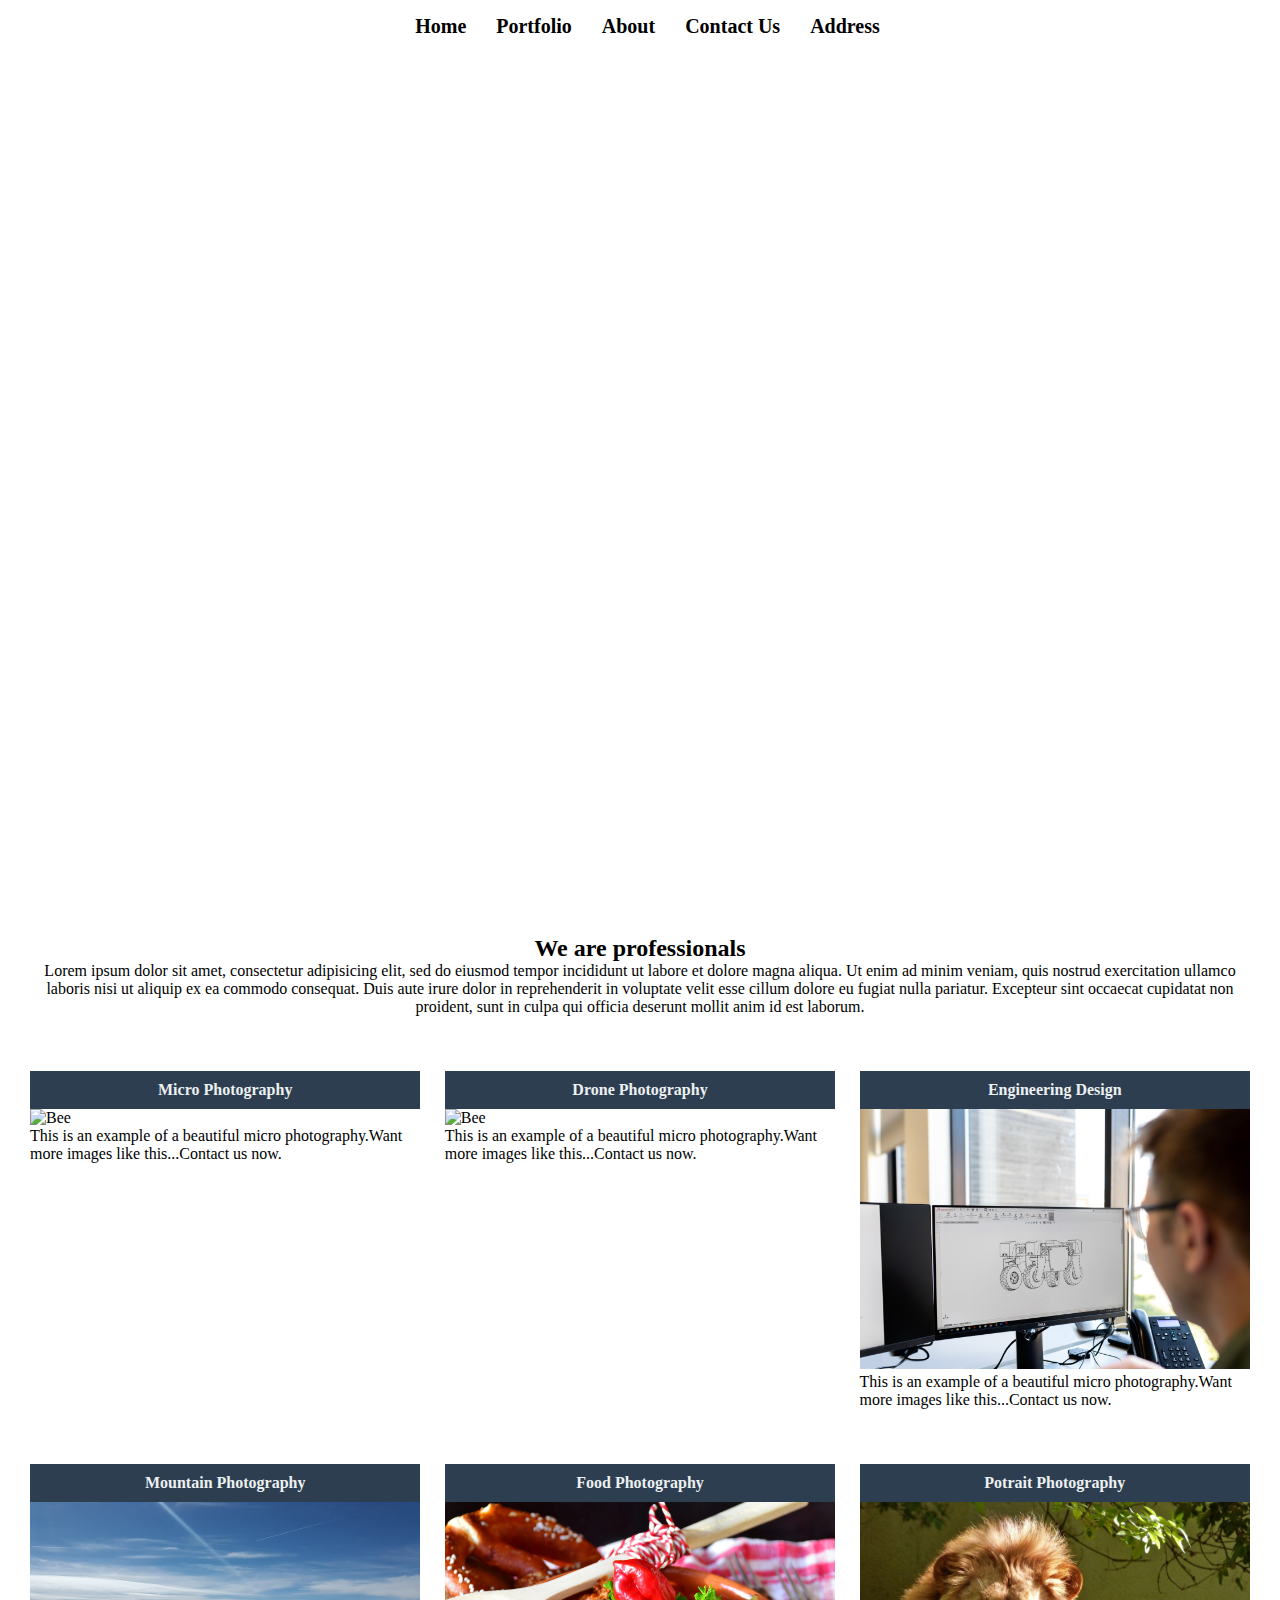
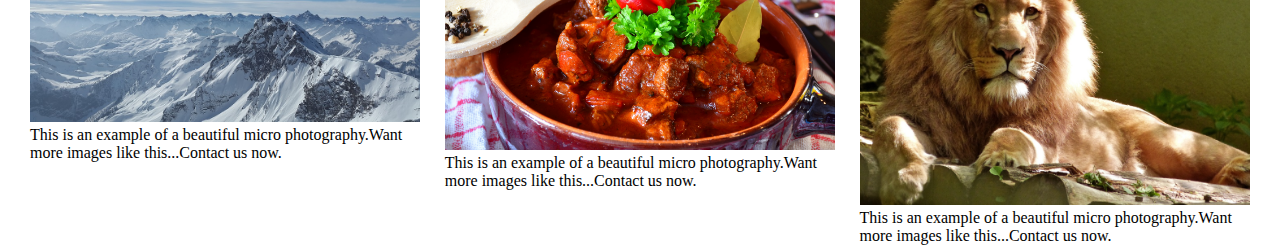
==== pages/New index.html @ 748ae36d "Website building attempt number 1" ====
<!DOCTYPE html>
<html lang="en" dir="ltr">
  <head>
    <meta charset="utf-8">
    <meta name="viewport" content="">
    <title>Template Number 1</title>
    <link rel="stylesheet" href="stylesheet.css">
    <link rel="shortcut icon" href="../Images/title icon.jpg">
  </head>
  <body>

    <!--Header section starts here -->

  <div class="header">

    <nav>
      <ul>
        <li> <a href="#"> Home</a></li>
        <li> <a href="#"> Portfolio</a></li>
        <li> <a href="#"> About</a></li>
        <li> <a href="#"> Contact Us</a></li>
        <li> <a href="#"> Address</a></li>
      </ul>
    </nav>
  </div>

  <!-- Header section ends here -->

  <!--Section1 starts here -->

  <section>
    <div class="container">
      <div class="heading">
        <h2>We are professionals</h2>
        <p>Lorem ipsum dolor sit amet, consectetur adipisicing elit, sed do eiusmod tempor incididunt ut labore et dolore magna aliqua. Ut enim ad minim veniam, quis nostrud exercitation ullamco laboris nisi ut aliquip ex ea commodo consequat. Duis aute irure dolor in reprehenderit in voluptate velit esse cillum dolore eu fugiat nulla pariatur. Excepteur sint occaecat cupidatat non proident, sunt in culpa qui officia deserunt mollit anim id est laborum.</p>
      </div>
      <div class="cards">
        <h4>Micro photography</h4>
        <img src="../Images/Bee.jpg" alt="Bee">
        <p>This is an example of a beautiful micro photography.Want more images like this...Contact us now.</p>
      </div>

      <div class="cards">
        <h4>Drone photography</h4>
        <img src="../Images/Drone.jpg" alt="Bee">
        <p>This is an example of a beautiful micro photography.Want more images like this...Contact us now.</p>
      </div>

      <div class="cards">
        <h4>Engineering design</h4>
        <img src="../Images/eng.jpg" alt="Bee">
        <p>This is an example of a beautiful micro photography.Want more images like this...Contact us now.</p>
      </div>

      <div class="cards">
        <h4>Mountain photography</h4>
        <img src="../Images/mountain.jpg" alt="Bee">
        <p>This is an example of a beautiful micro photography.Want more images like this...Contact us now.</p>
      </div>

      <div class="cards">
        <h4>Food photography</h4>
        <img src="../Images/food.jpg" alt="Bee">
        <p>This is an example of a beautiful micro photography.Want more images like this...Contact us now.</p>
      </div>

      <div class="cards">
        <h4>Potrait photography</h4>
        <img src="../Images/potrait2.jpg" alt="Bee">
        <p>This is an example of a beautiful micro photography.Want more images like this...Contact us now.</p>
      </div>

    </div>
  </section>

  </body>
</html>
---- pages/stylesheet.css ----
*{
  margin: 0;
  padding: 0;
}
img{
  width: 100%;
  height: auto;
}
/* Navigation design starts hete */
.header nav ul{
  display: flex;
  justify-content: center;
  margin-left: 15px;
}
.header nav ul li{
  list-style-type: none;
}
.header nav ul li a{
  text-decoration: none;
  margin-top: 10px;
  padding: 5px 15px;
  display: block;
  color: black;
  font-size: 20px;
  font-weight: 700;
}
.header nav ul li a:hover{
  background-color: black;
  color: #f1c40f;
}
/* Navigation design ends here */
/* Header image starts here */
.header{
  background-image: url('../Images/Camera.jpg');
  background-position: center;
  background-size: cover;
  height: 100vh;
}
/*Header image design ends here */
/*Container design starts here */
.container{
  margin-top: 35px;
  margin-left: 30px;
  margin-right: 30px;

  display: flex;
  flex-flow: wrap;
  justify-content: space-between;
}
/*Container design ends here */
/* Container heading design starts here */
.container .heading{
  text-align: center;
}
.container .heading p{
  text-align: center;
}
/*Container design ends here */
/*Cards design starts here */
.cards h4{
  text-align: center;
  text-transform: capitalize;
  color: #ecf0f1;
  background-color: #2c3e50;
  padding: 10px;
}
.cards{
  width: 32%;
  margin-top: 55px;
}
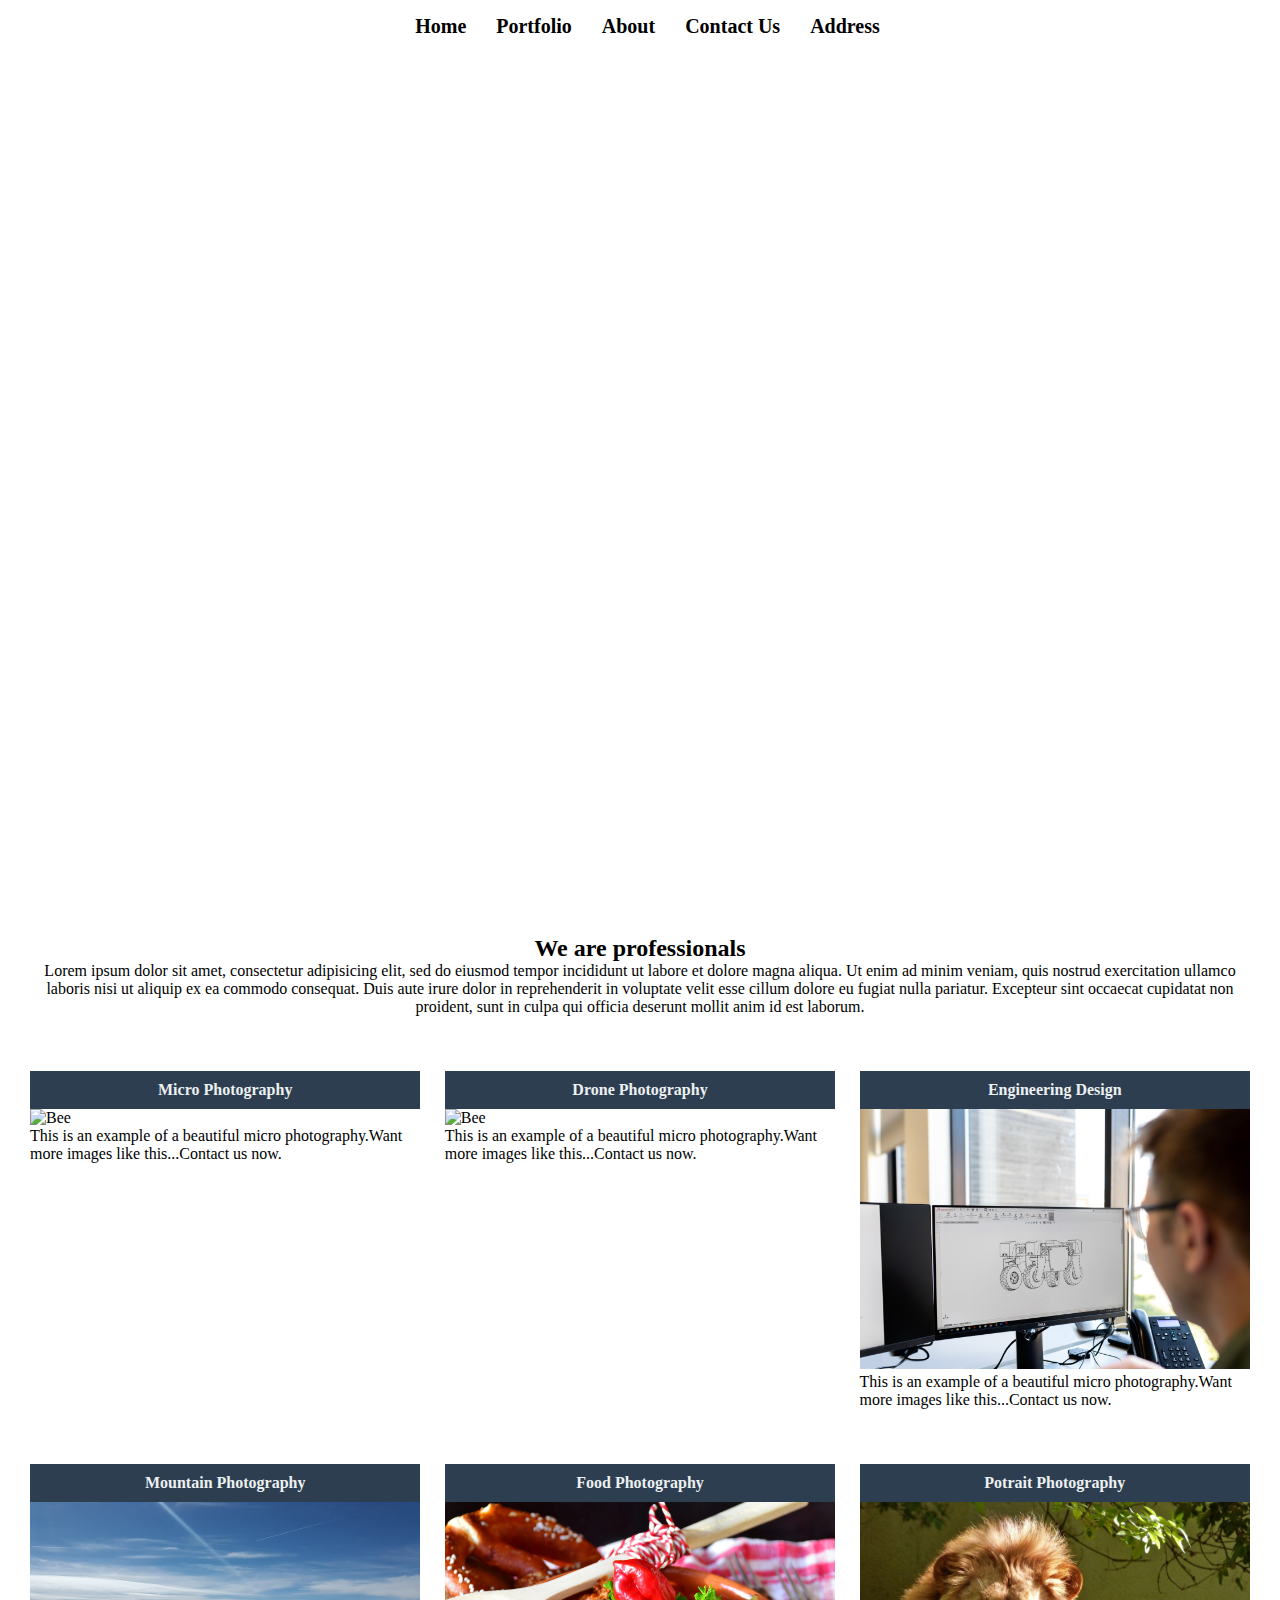
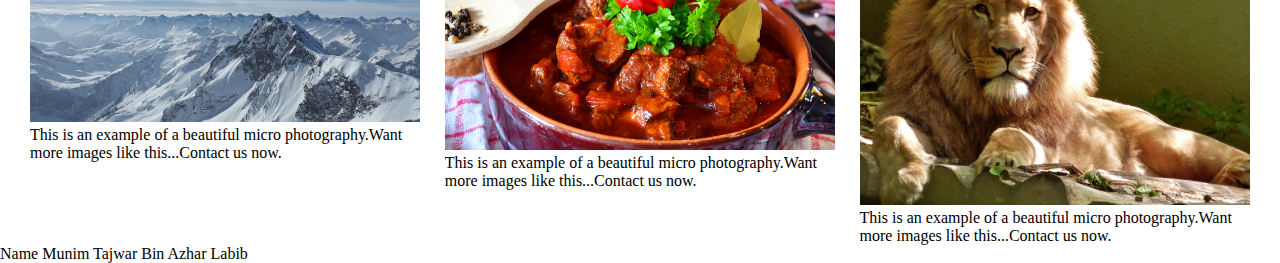
==== commit 8ff0796b: "Second push" ====
--- a/pages/New index.html
+++ b/pages/New index.html
@@ -72,6 +72,7 @@
 
     </div>
   </section>
+  <div>Name Munim Tajwar Bin Azhar Labib </div>
 
   </body>
 </html>
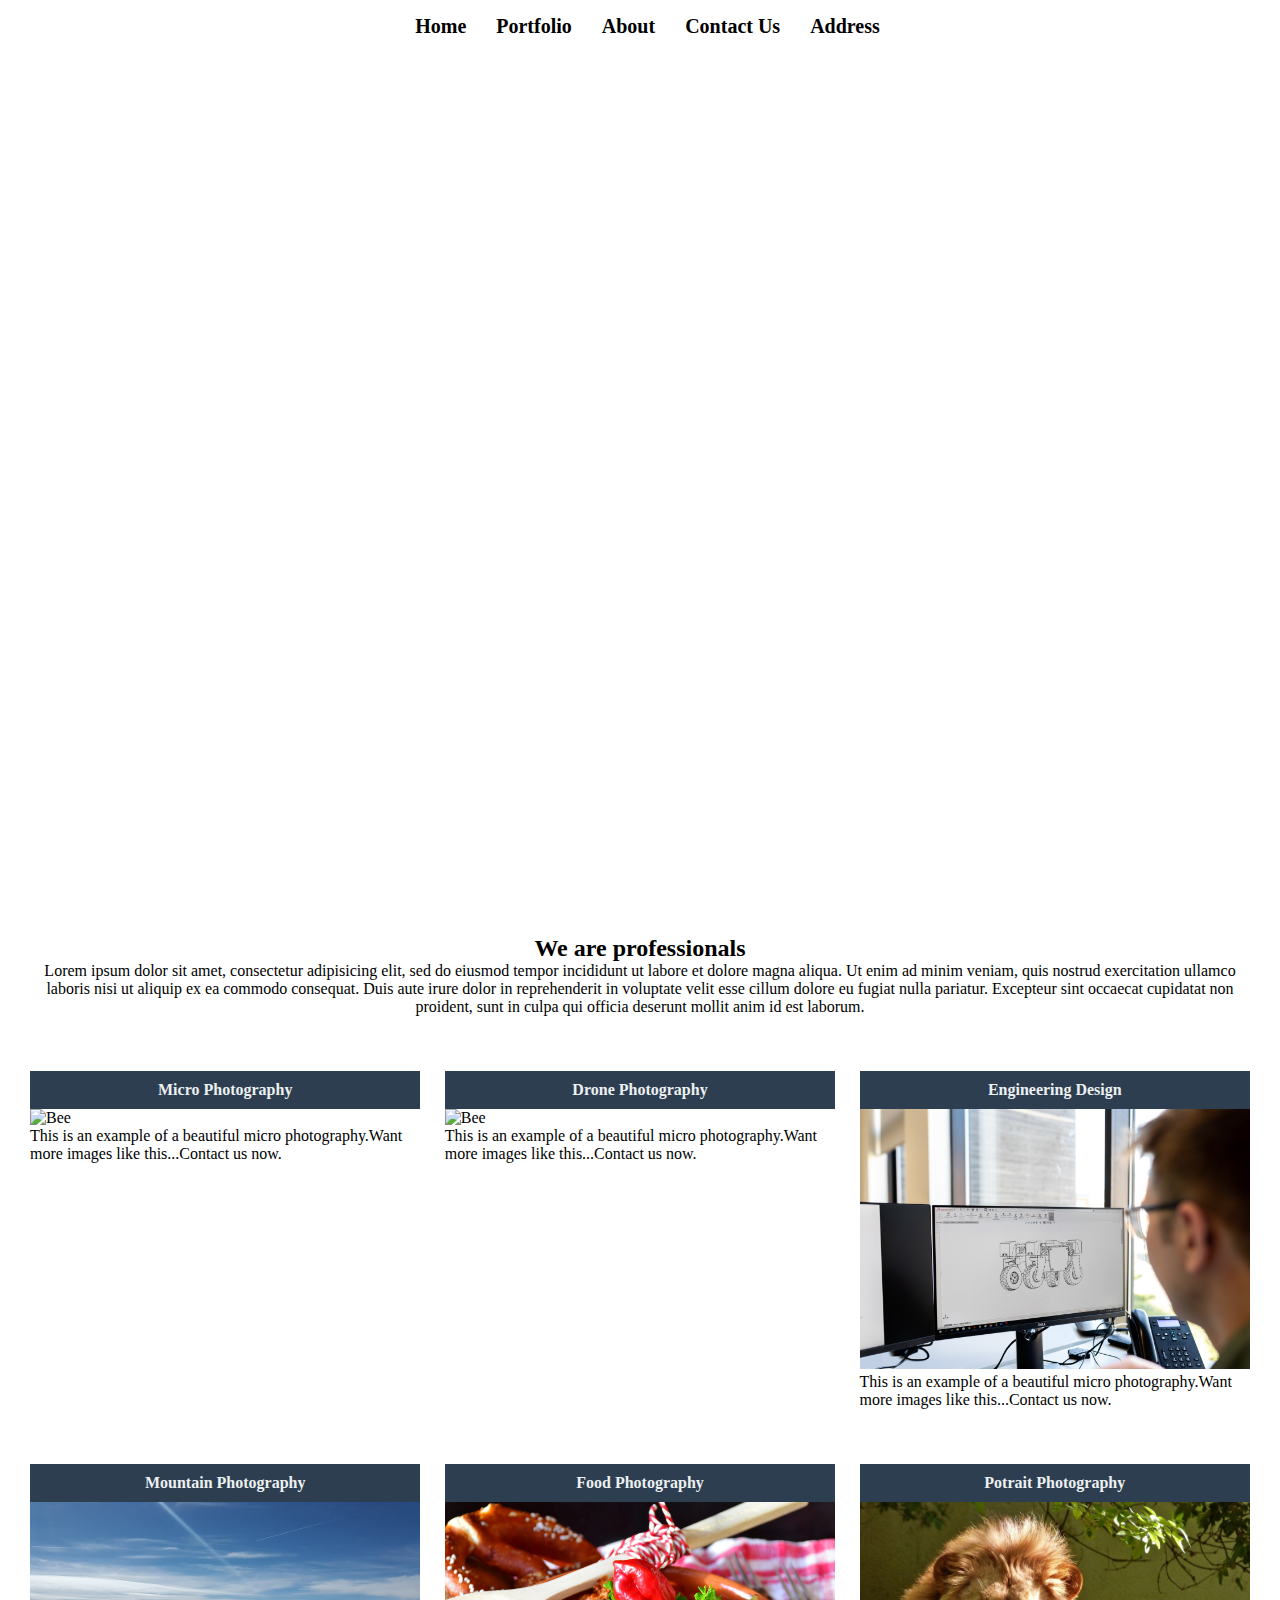
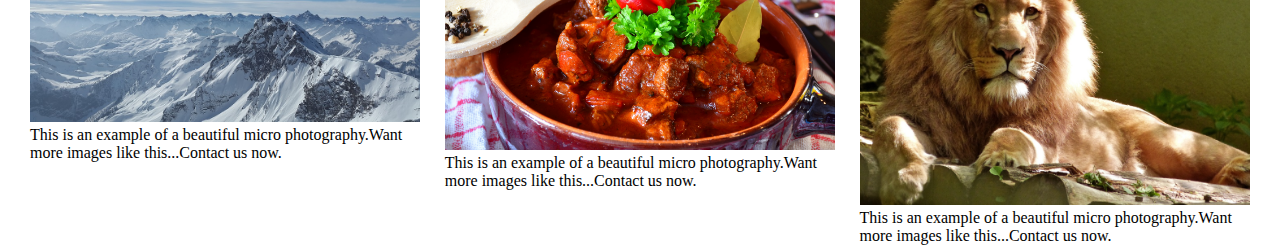
==== commit f271f5d8: "Update New index.html" ====
--- a/pages/New index.html
+++ b/pages/New index.html
@@ -72,7 +72,7 @@
 
     </div>
   </section>
-  <div>Name Munim Tajwar Bin Azhar Labib </div>
+
 
   </body>
 </html>
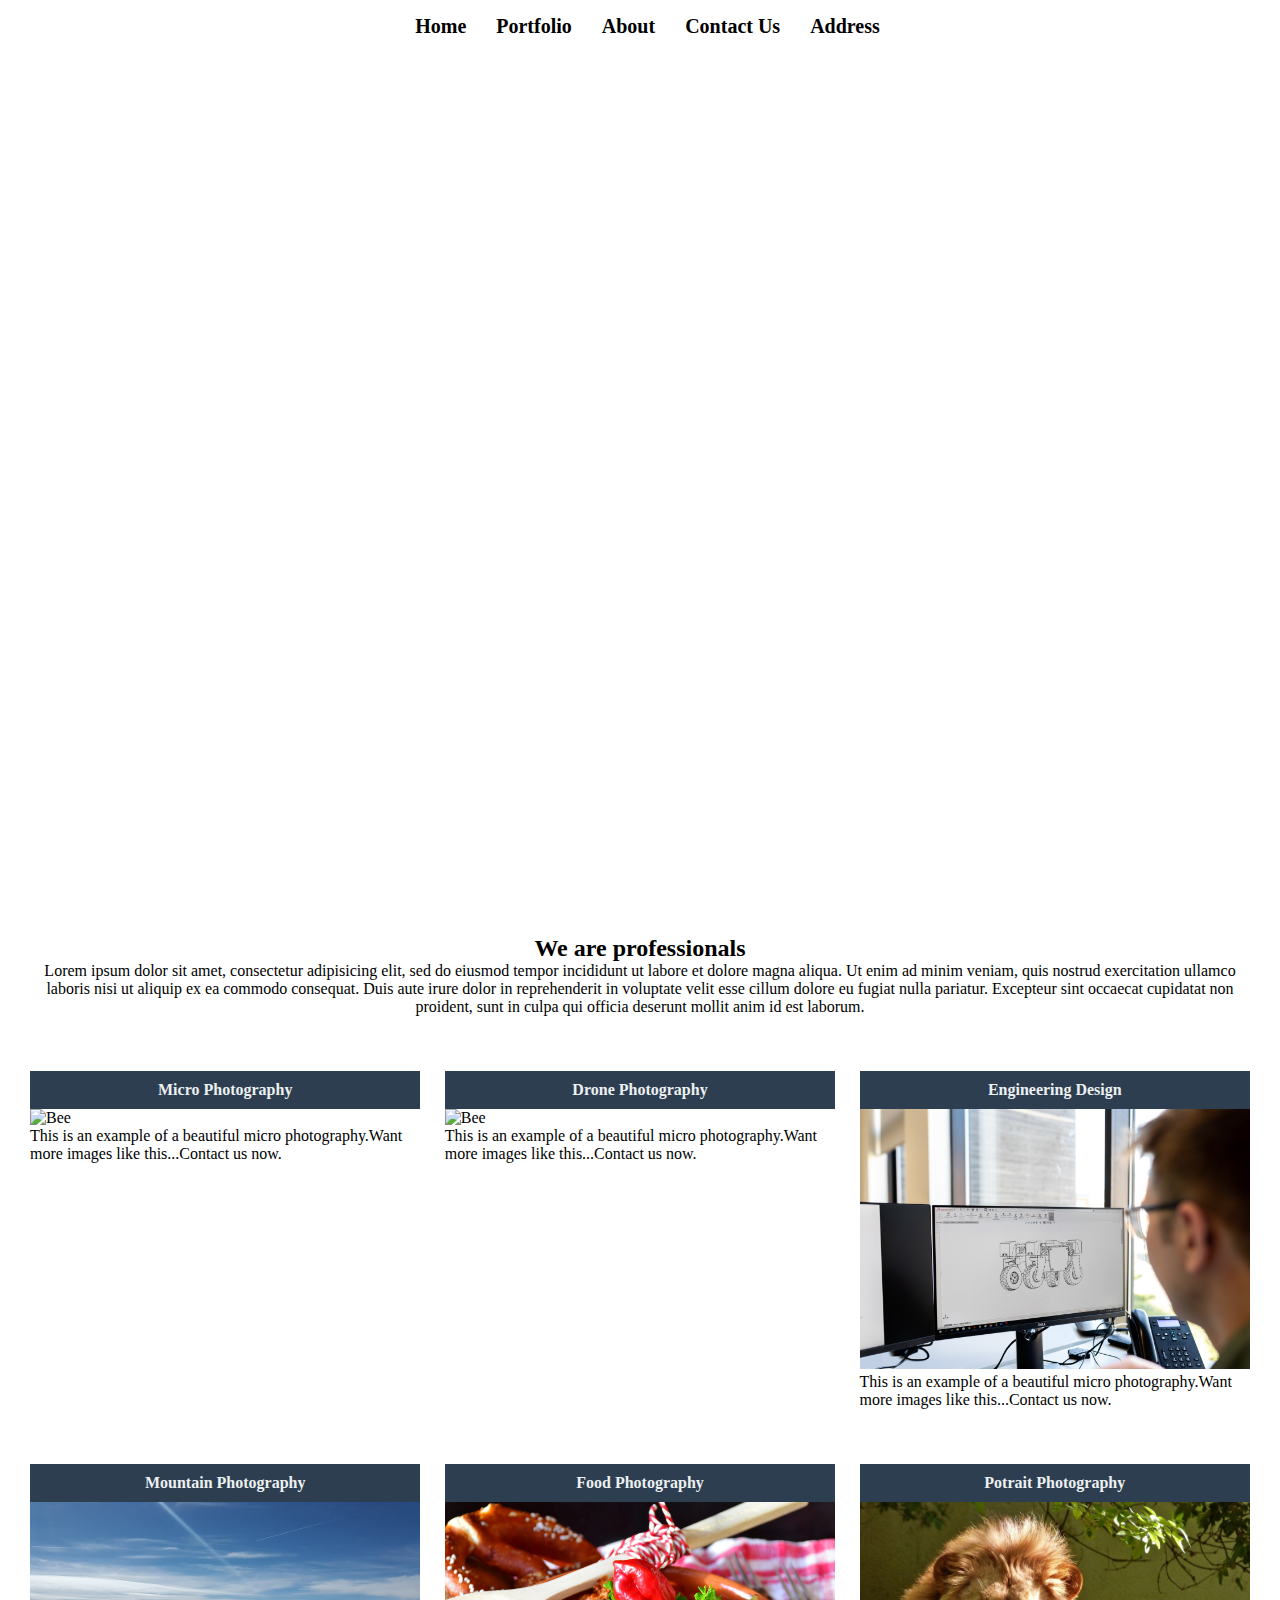
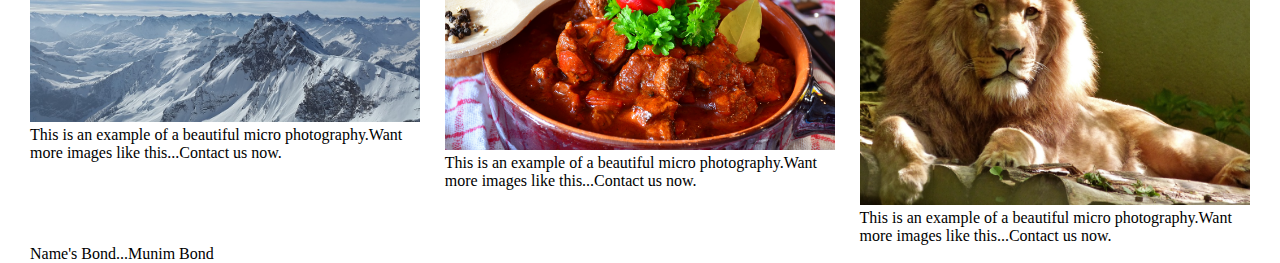
==== commit 923b56f8: "Third Commit" ====
--- a/pages/New index.html
+++ b/pages/New index.html
@@ -69,10 +69,9 @@
         <img src="../Images/potrait2.jpg" alt="Bee">
         <p>This is an example of a beautiful micro photography.Want more images like this...Contact us now.</p>
       </div>
-
+      <p>Name's Bond...Munim Bond</p>
     </div>
   </section>
 
-
   </body>
 </html>
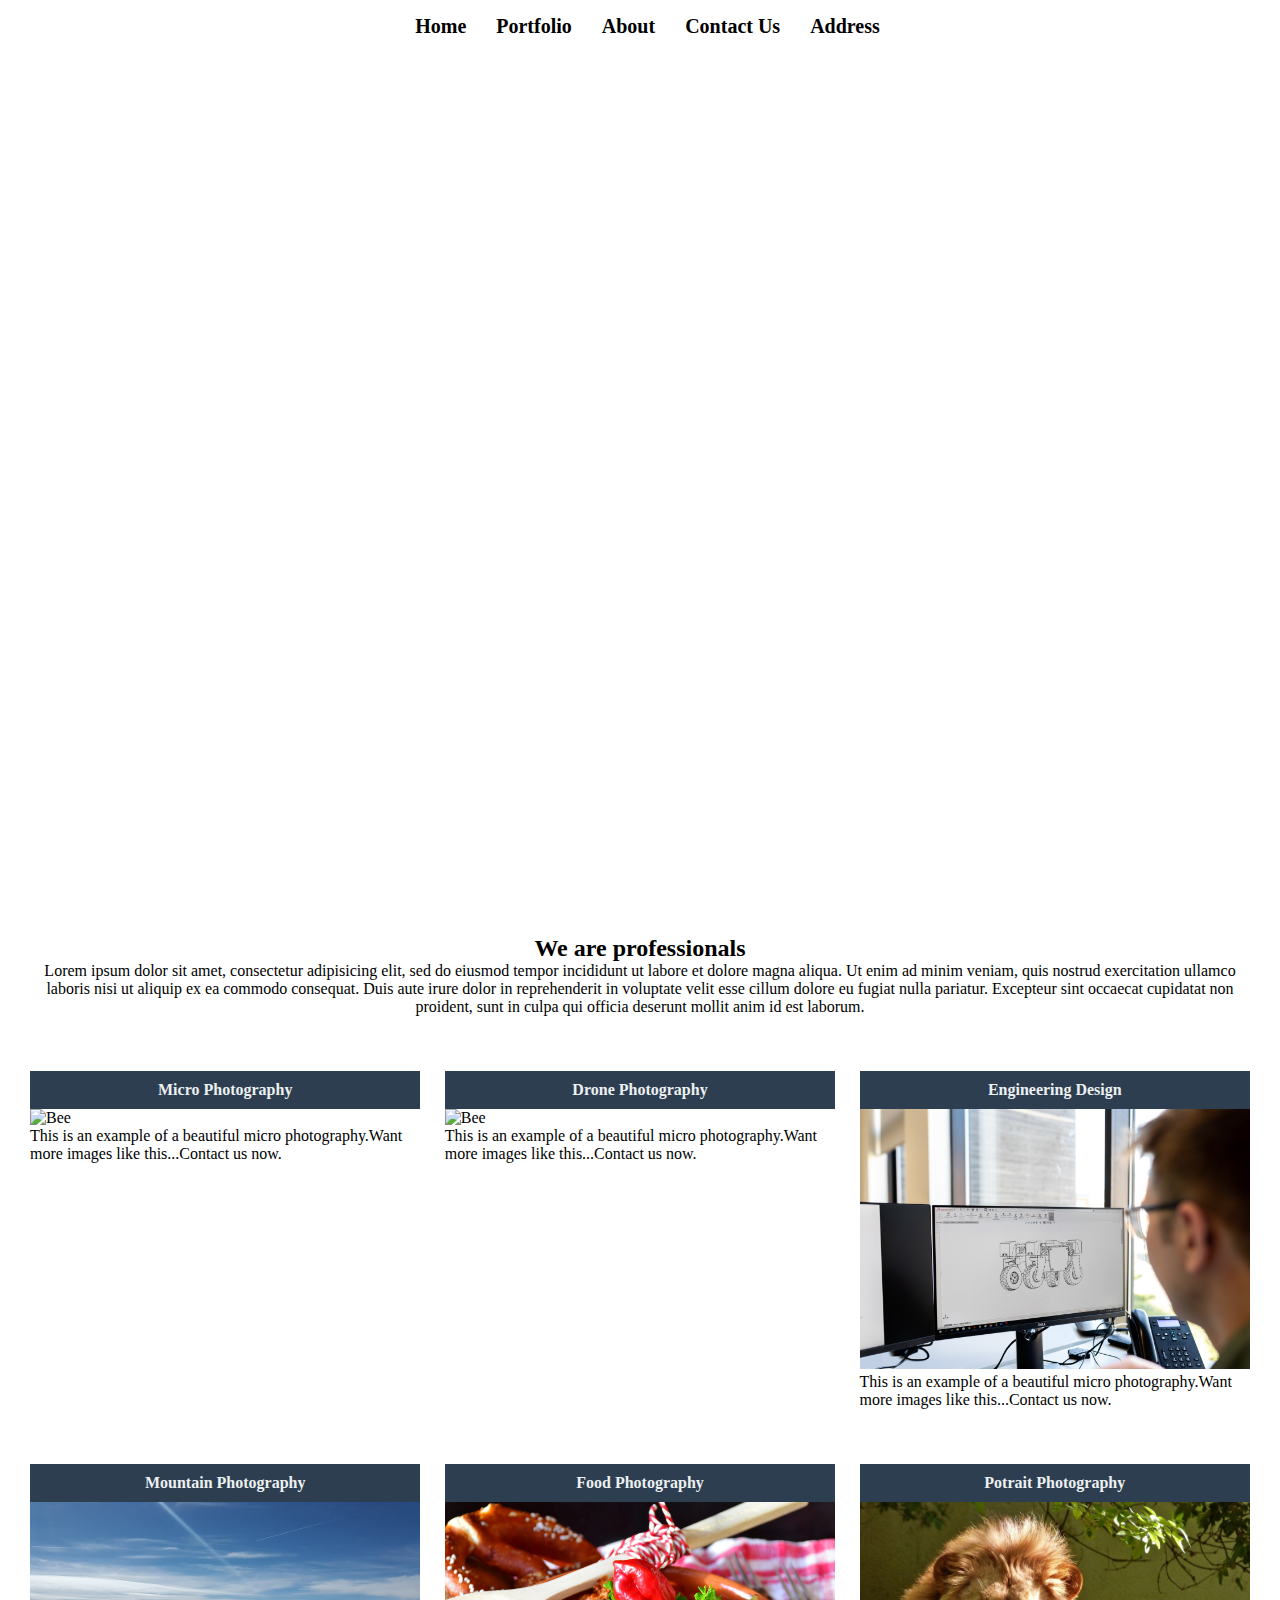
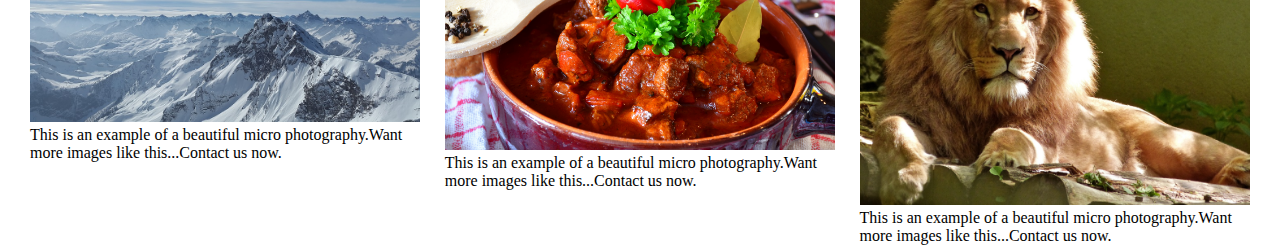
==== commit cf0dc181: "Jhamela hoise" ====
--- a/pages/New index.html
+++ b/pages/New index.html
@@ -69,7 +69,7 @@
         <img src="../Images/potrait2.jpg" alt="Bee">
         <p>This is an example of a beautiful micro photography.Want more images like this...Contact us now.</p>
       </div>
-      <p>Name's Bond...Munim Bond</p>
+      
     </div>
   </section>
 
